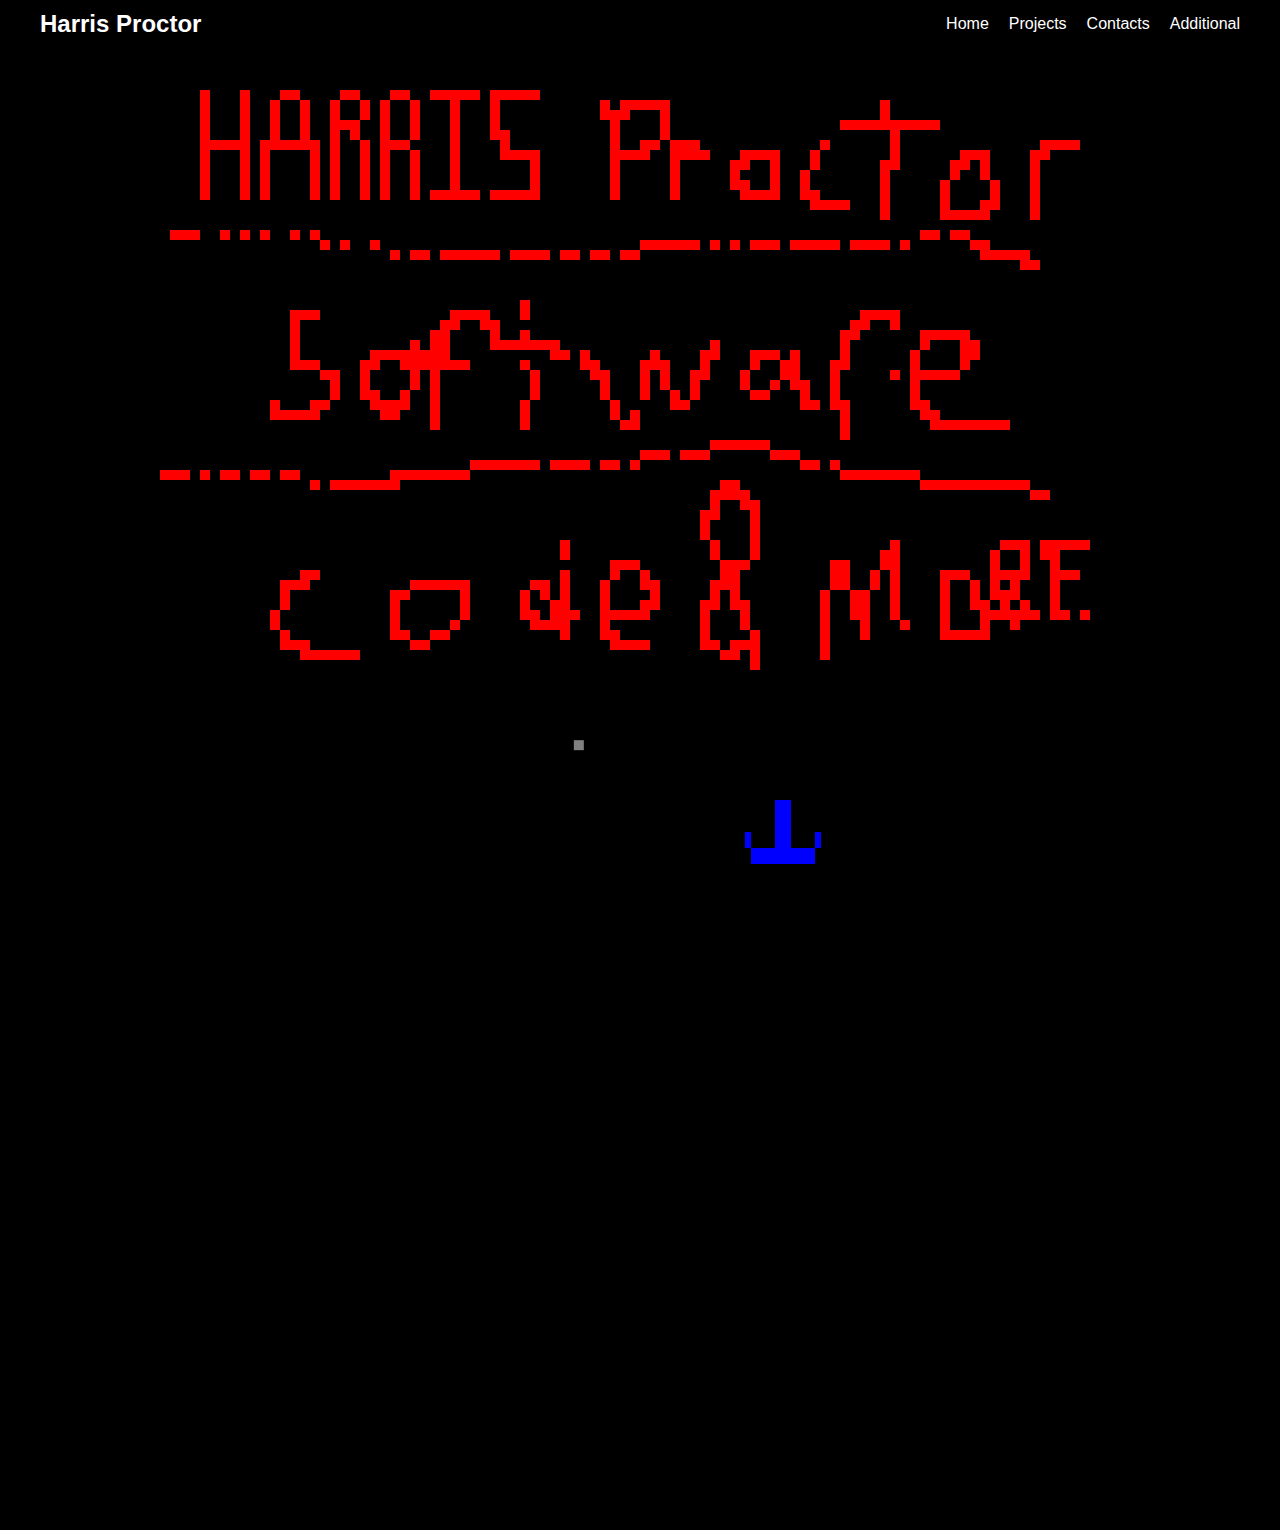
==== index.html @ 002d0404 "My Personal website so far, basically just home page animation with small text description" ====
<!DOCTYPE html>
<html lang="en">
<head>
    <meta charset="UTF-8">
    <meta name="viewport" content="width=device-width, initial-scale=1.0">
    <title>Top Menu Bar</title>
    <link rel="stylesheet" href="style.css">   
</head>
<body>
    <header>
        <div class="topbarcontainer">
            <div class="logo">
                <a href="#">Harris Proctor</a>
            </div>
            <nav>
                <ul>
                    <li><a href="index.html">Home</a></li>
                    <li><a href="projects.html">Projects</a></li>
                    <li><a href="#services">Contacts</a></li>
                    <li><a href="#contact">Additional</a></li>
                </ul>
            </nav>
        </div>
    </header>
    <canvas id="canvas1"></canvas>
    <script src="canvasan.js"></script>

    <section id="fade-section-home">
        <h1>Computer Science Major at Coloardo College</h1>
        <p>Currently working on solo game development</p>
    </section>
    <script src="app.js"></script>

   
</body>
</html>
---- style.css ----
body {
    margin: 0;
    font-family: Arial, sans-serif;
    background-color: #000;
    padding-bottom: 200px;
    
}

header {
    background-color: #000;
    color: #fff;
    padding: 10px 0;
    position: fixed;
    width: 100%;
    top: 0;
    left: 0;
    z-index: 1000;
}

canvas {
    background-color: #000;
    padding-left: 0;
    padding-right: 0;
    margin-left: auto;
    margin-right: auto;
    display: block;
    width: 100vw; /* 100% of the viewport width */
    max-width: 1000px;
    height: 1000px; /* Fixed height of 1000 pixels */
}
h1 {
    color: #fff;
}
p {
    color: #fff;
}

.topbarcontainer {
    display: flex;
    justify-content: space-between;
    align-items: center;
    max-width: 1200px;
    margin: 0 auto;
    padding: 0 20px;
}



.logo a {
    color: #fff;
    text-decoration: none;
    font-size: 24px;
    font-weight: bold;
}

nav ul {
    list-style: none;
    margin: 0;
    padding: 0;
    display: flex;
}

nav ul li {
    margin-left: 20px;
}

nav ul li a {
    color: #fff;
    text-decoration: none;
    font-size: 16px;
    transition: color 0.3s;
}

nav ul li a:hover {
    color: #ccc;
}

#fade-section-home {
    display: grid;
    place-items: center;
    align-content: center;

    opacity: 0;
    transform: translateY(100px);
    transition: opacity 3s ease-out, transform 1s ease-out;
    padding: 50px;
    background: #000;
    margin: 50px;
    border-radius: 8px;
    box-shadow: 0 4px 8px rgba(0, 0, 0, 0.1);
}

#fade-section-home.visible {
    opacity: 1;
    transform: translateY(0);
}
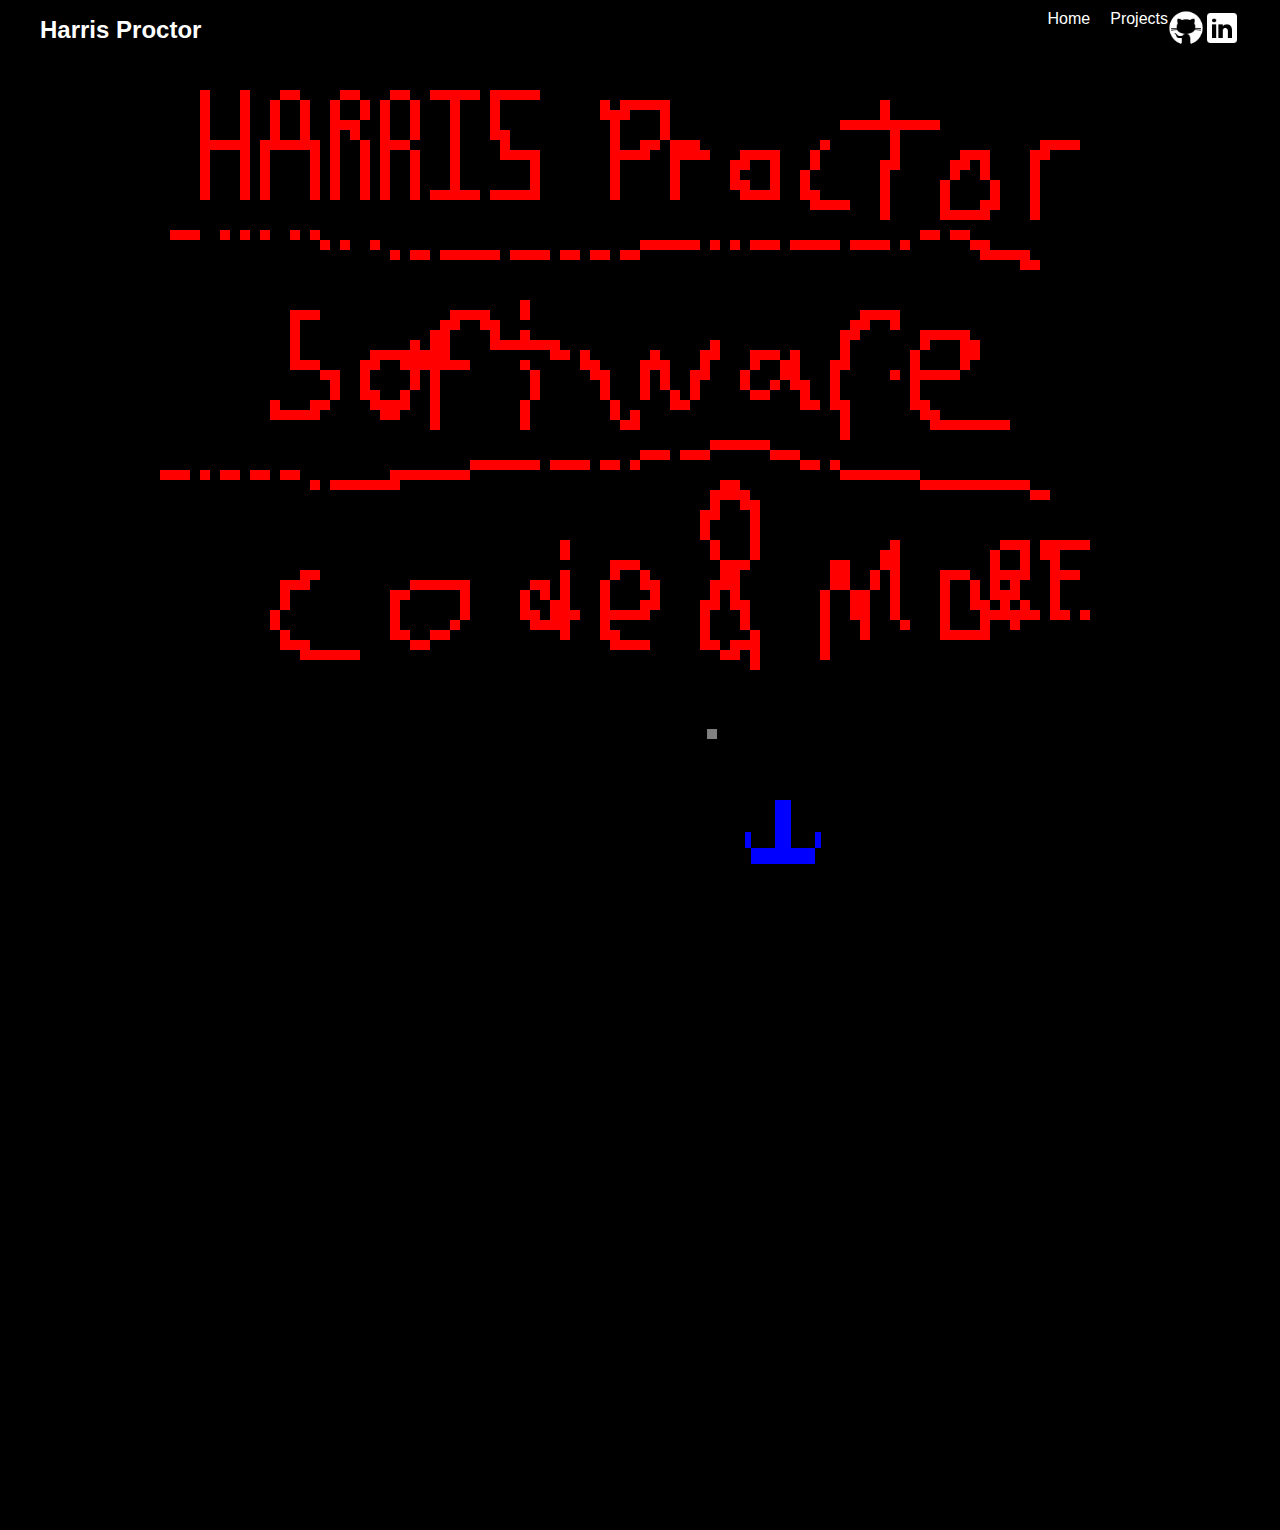
==== commit 0854cd70: "updated roject page and top menu bar" ====
--- a/index.html
+++ b/index.html
@@ -16,8 +16,13 @@
                 <ul>
                     <li><a href="index.html">Home</a></li>
                     <li><a href="projects.html">Projects</a></li>
-                    <li><a href="#services">Contacts</a></li>
-                    <li><a href="#contact">Additional</a></li>
+                    <a class="socialimg" href="https://github.com/harrisproctor" target="_blank" rel="noopener noreferrer">
+                        <img alt="github" loading="lazy" width="36" height="36" decoding="async" data-nimg="1" style="color:transparent" src="assets/github100.png">
+                    </a>
+                    <a class="socialimg" href="https://www.linkedin.com/in/harris-proctor/ " target="_blank" rel="noopener noreferrer">
+                        <img alt="github" loading="lazy" width="36" height="36" decoding="async" data-nimg="1" style="color:transparent" src="assets/linkedin100.png">
+                    </a>
+                    
                 </ul>
             </nav>
         </div>
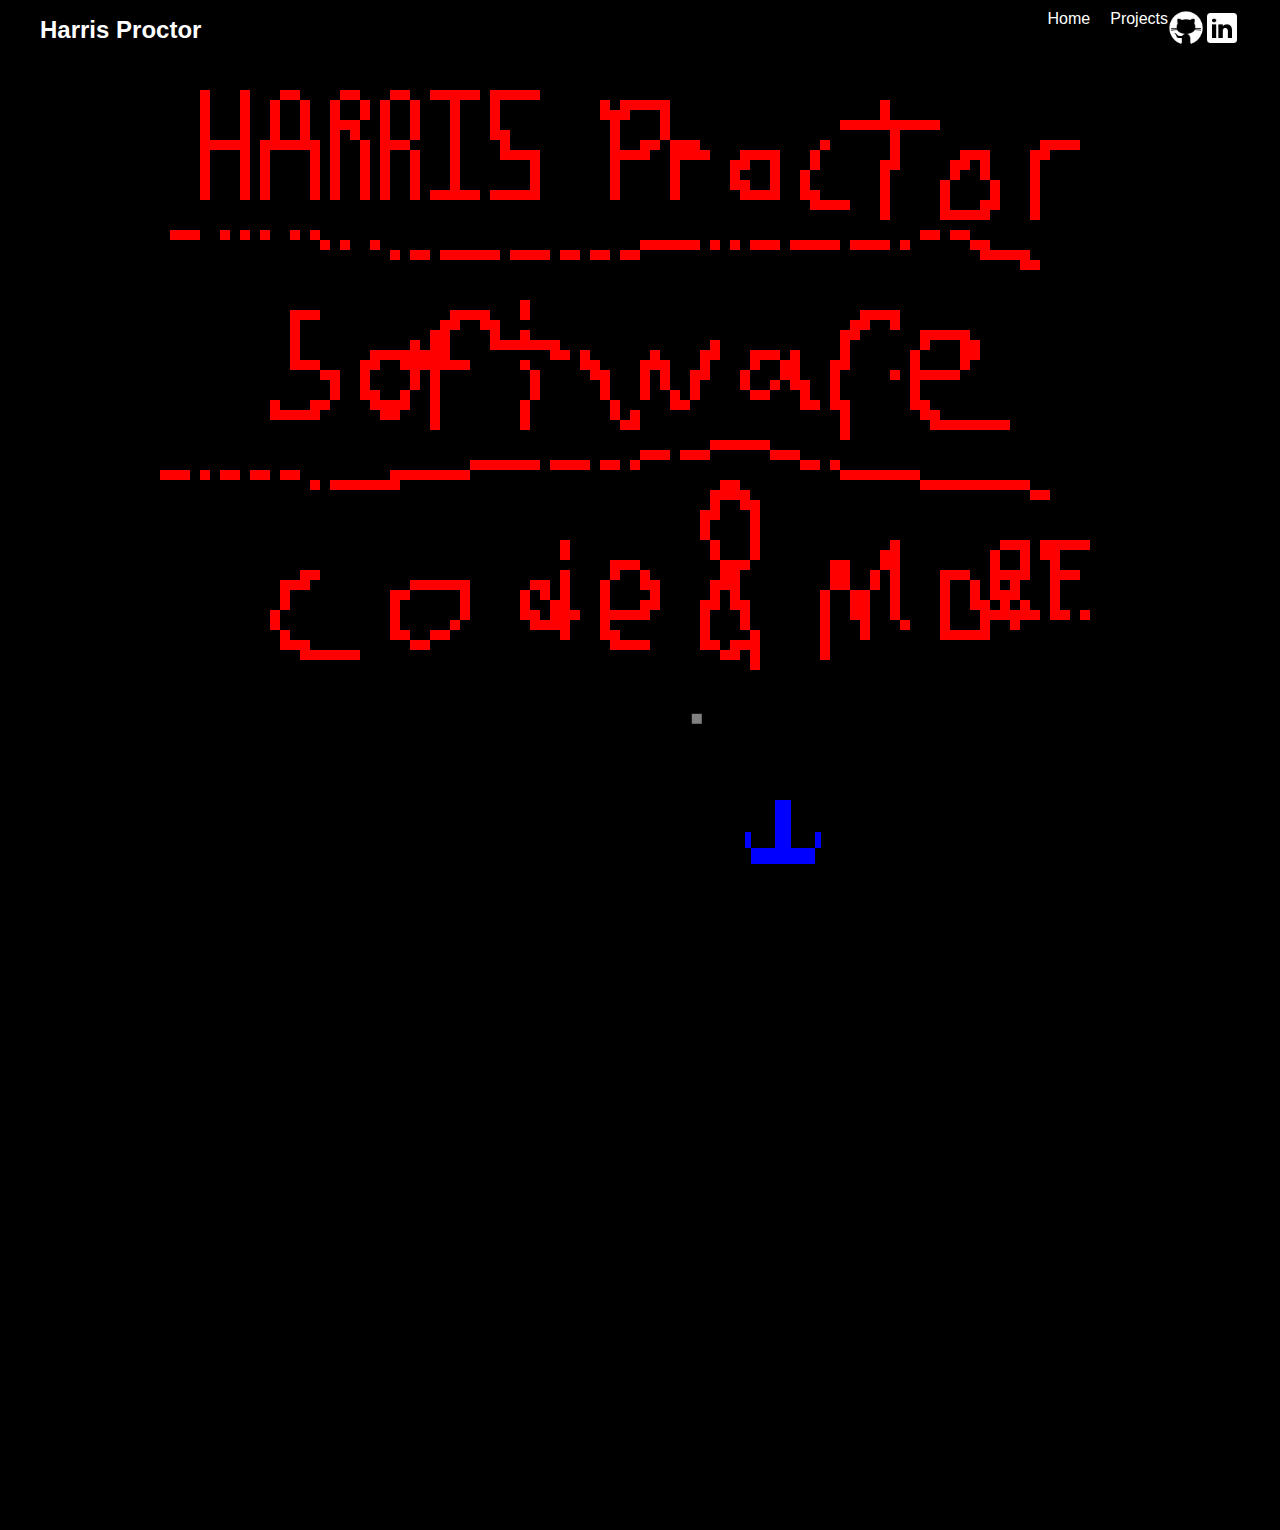
==== commit 40c796bf: "updated github links for projects" ====
--- a/index.html
+++ b/index.html
@@ -3,7 +3,7 @@
 <head>
     <meta charset="UTF-8">
     <meta name="viewport" content="width=device-width, initial-scale=1.0">
-    <title>Top Menu Bar</title>
+    <title>Harris Proctor</title>
     <link rel="stylesheet" href="style.css">   
 </head>
 <body>
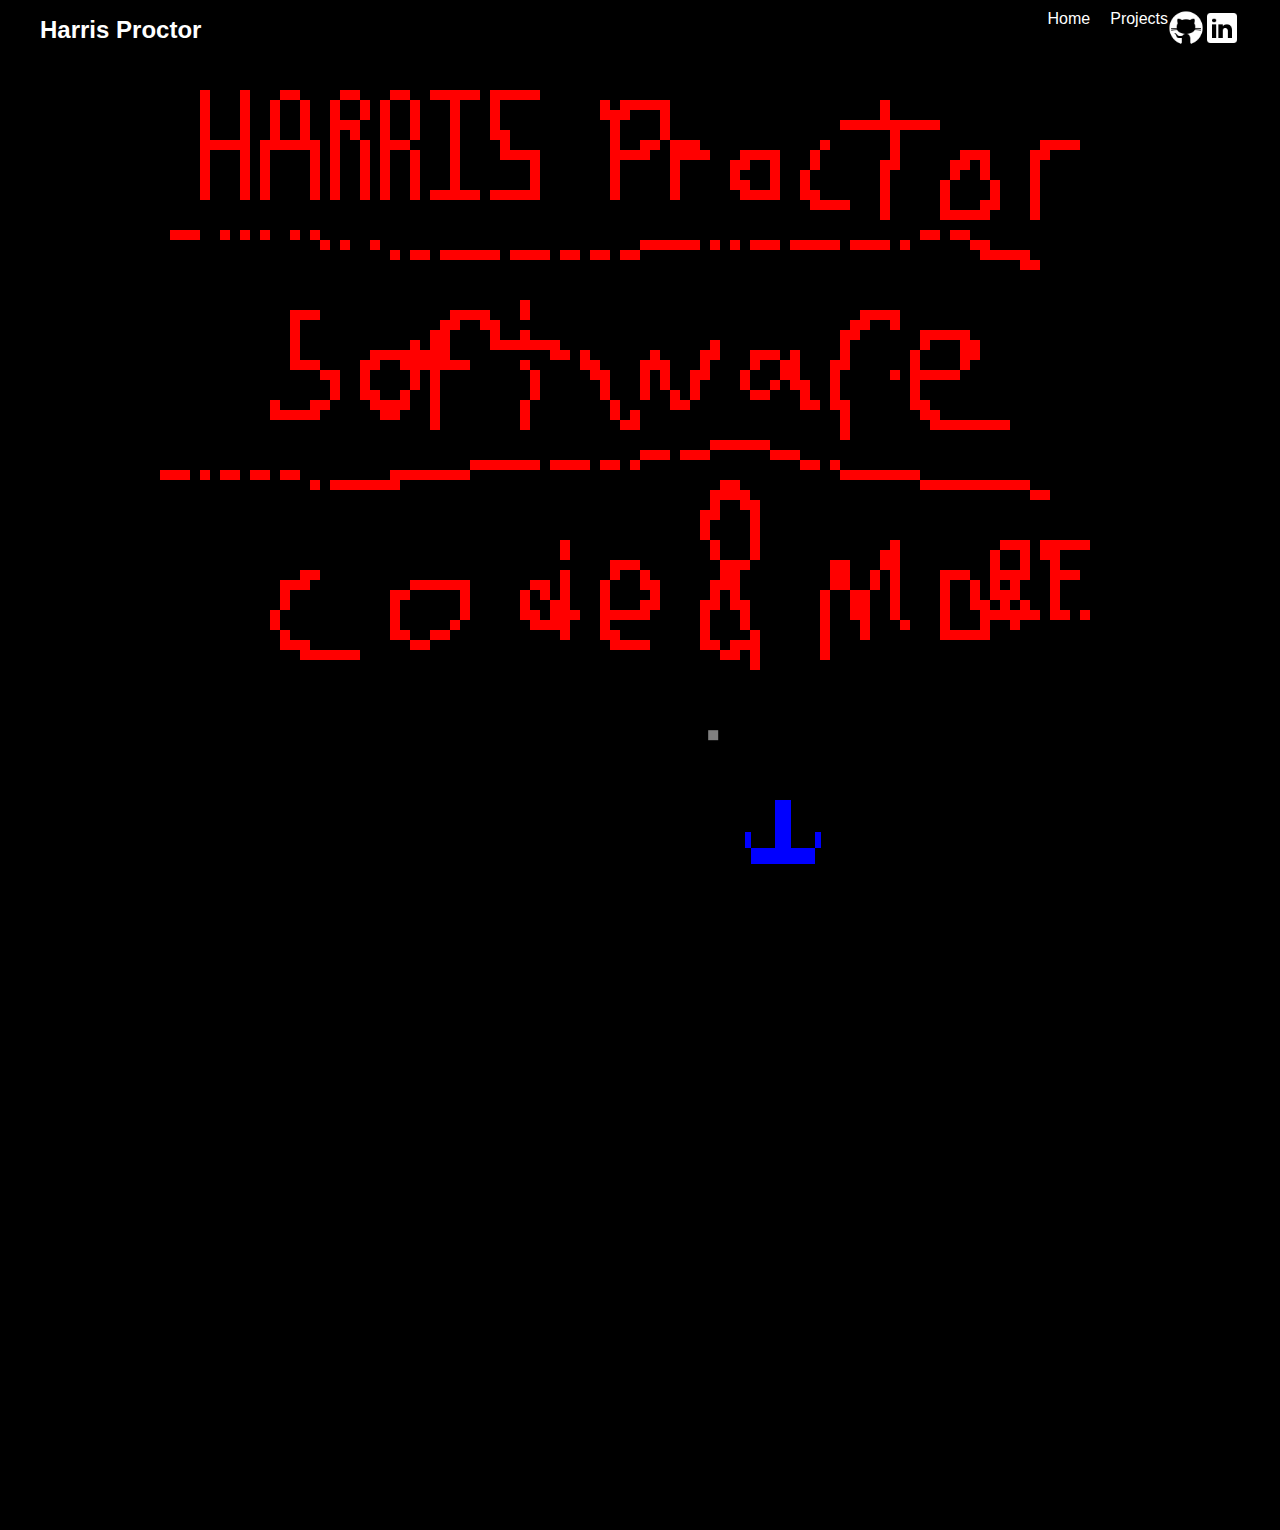
==== commit 502951aa: "updated favicon" ====
--- a/index.html
+++ b/index.html
@@ -4,6 +4,7 @@
     <meta charset="UTF-8">
     <meta name="viewport" content="width=device-width, initial-scale=1.0">
     <title>Harris Proctor</title>
+    <link rel="icon" type="image/png" href="assets/templogo.png">
     <link rel="stylesheet" href="style.css">   
 </head>
 <body>
